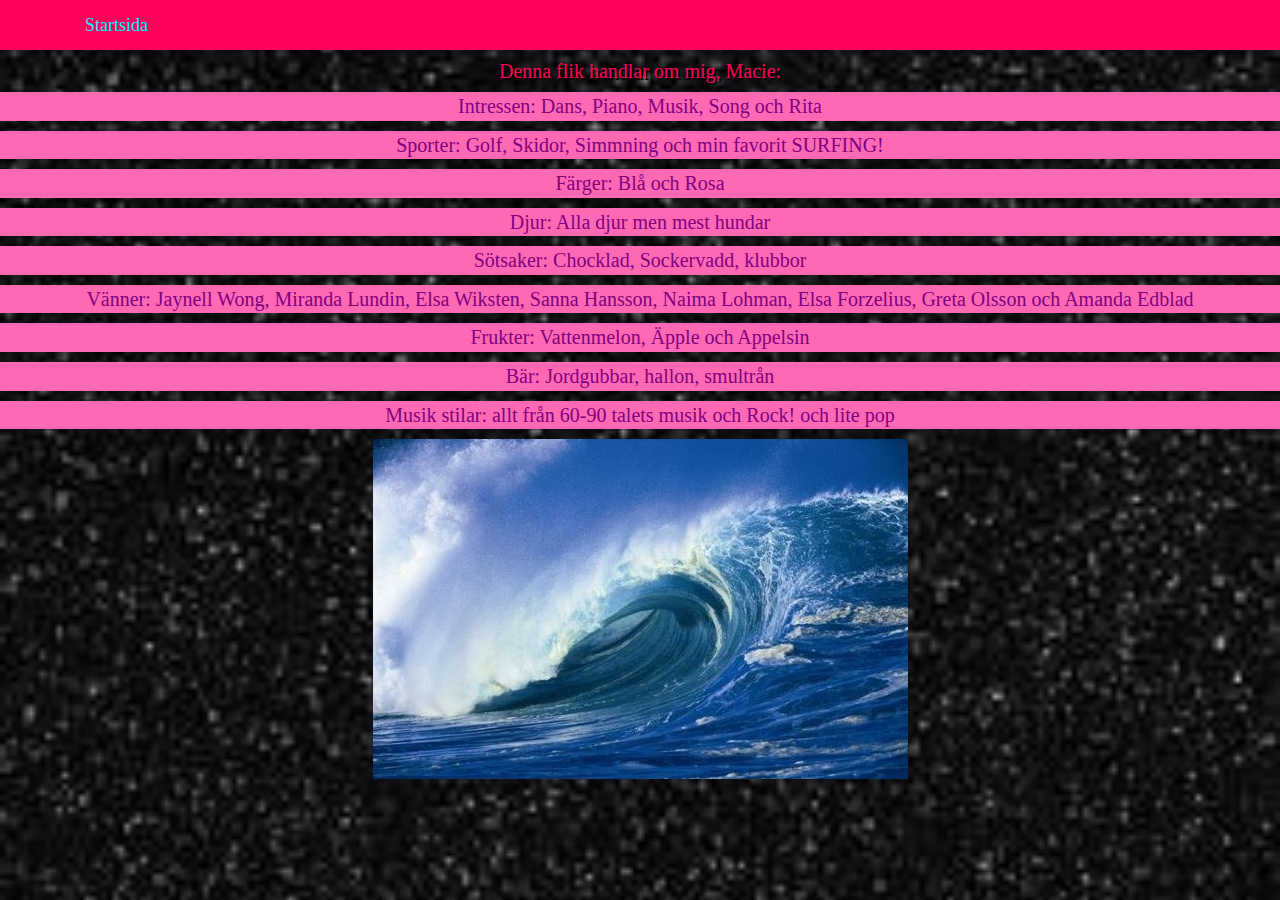
==== menyval3.html @ e946665f "första" ====
<!-- Tala om att det är html-dokument -->
<!DOCTYPE html>

<!-- Alla element ska finnas inom html-taggen -->
<html>
<!-- I head placeras saker som inte är innehåll, tex css-filer och javascript -->
<head>
    <!-- Dessa 3 meta-taggar måste vara först i head för att alla tecken (åäö) och Bootstrap ska fungera korrekt -->
    <meta charset="utf-8">
    <meta http-equiv="X-UA-Compatible" content="IE=edge">
    <meta name="viewport" content="width=device-width, initial-scale=1">

    <!-- Koppla in Bootstrap css -->
    <link rel="stylesheet" type="text/css" href="css/bootstrap.css">
    <!-- Koppla in egen CSS-fil style.css OBS! Ha den som sista css-fil -->
    <link rel="stylesheet" type ="text/css" href="css/style.css">

    <!-- Koppla in och JQuery Bootstrap javascript -->
    <script type="text/javascript" src="js/jquery.min.js"></script>
    <script type="text/javascript" src="js/bootstrap.min.js"></script>

    <!-- Koppla in egen JavaScript-fil funktion.js OBS! Ha den som sista js-fil -->
    <script type="text/javascript" src="js/funktion.js"></script>
    
    <!-- I title skriver du titeln som webbläsarfönstret ska ha när den här sidan besöks-->
    <title>Min titel</title>
</head>

<!-- I body finns allt innehåll på hemsidan -->
<body id="bakgrund2">

    <!-- I header finns allt som är sidans toppdel där rubrik och menu ofta finns -->
    <header>
         <nav class="nav navbar-inverse navbar-static-top">
                <div class="container">
                    <a class="navbar-brand" href="index.html">Startsida</a>
                    
                </div>
            </nav>
    </header>

    <!-- I main finns huvudsakliga innehållet, exempelvis blogginlägg eller topplistor -->
    <main>
    <h4>Denna flik handlar om mig, Macie:</h4>
    <p>Intressen: Dans, Piano, Musik, Song och Rita</p>
    <p>Sporter: Golf, Skidor, Simmning och min favorit SURFING!</p>
    <p>Färger: Blå och Rosa</p>
    <p>Djur: Alla djur men mest hundar</p>
    <p>Sötsaker: Chocklad, Sockervadd, klubbor</p>
    <p>Vänner: Jaynell Wong, Miranda Lundin, Elsa Wiksten, Sanna Hansson, Naima Lohman, Elsa Forzelius, Greta Olsson och Amanda Edblad</p>
    <p>Frukter: Vattenmelon, Äpple och Appelsin</p>
    <p>Bär: Jordgubbar, hallon, smultrån</p>
    <p>Musik stilar: allt från 60-90 talets musik och Rock! och lite pop</p>

    <img src="bilder/vågor.JPG">
    </main>
</body>
</html>
---- css/style.css ----
p {
	color: purple;
	background-color: hotpink;
	font-size: 20px;
}

body{
	background-color: #a0a5ff;
	font-family: ´Indie Flower´, cursive;
	text-align: center; 
}

#bakgrund1{
	background-image: url("../bilder/blå glitter.JPG");
	background-size: cover; 
	background-repeat: no-repeat;
	min-height: 100vh;
	position: relative;	
}

ul{
	color: #ff0000;
	font-size: 20px;
	text-shadow: 2px 2px black;
	list-style-type: none;
}

h1{
	color: hotpink;
	font-size: 40px;
}
h3{
	color: yellow;
	font-size: 25px;
}
h4{
	color: #ff005d;
	font-size:20px;
	text-shadow: 2px 2px black;
}

#bakgrund2{
	background-image: url("../bilder/svart glitter.JPG");
	background-size: cover;
	background-repeat: no-repeat;
	min-height: 100vh;
	position: relative;
}

#bakgrund{
	background-image: url("../bilder/lila glitter.JPG");
	background-size: cover;
	background-repeat: no-repeat;
	min-height: 100vh;
	position: relative;
}

.navbar-inverse{
	background: #ff005d;
}

.navbar-inverse .navbar-brand{
	color:#00f2ff;
}

.navbar-inverse .navbar-nav > li > a{
	color:#00f2ff;
}
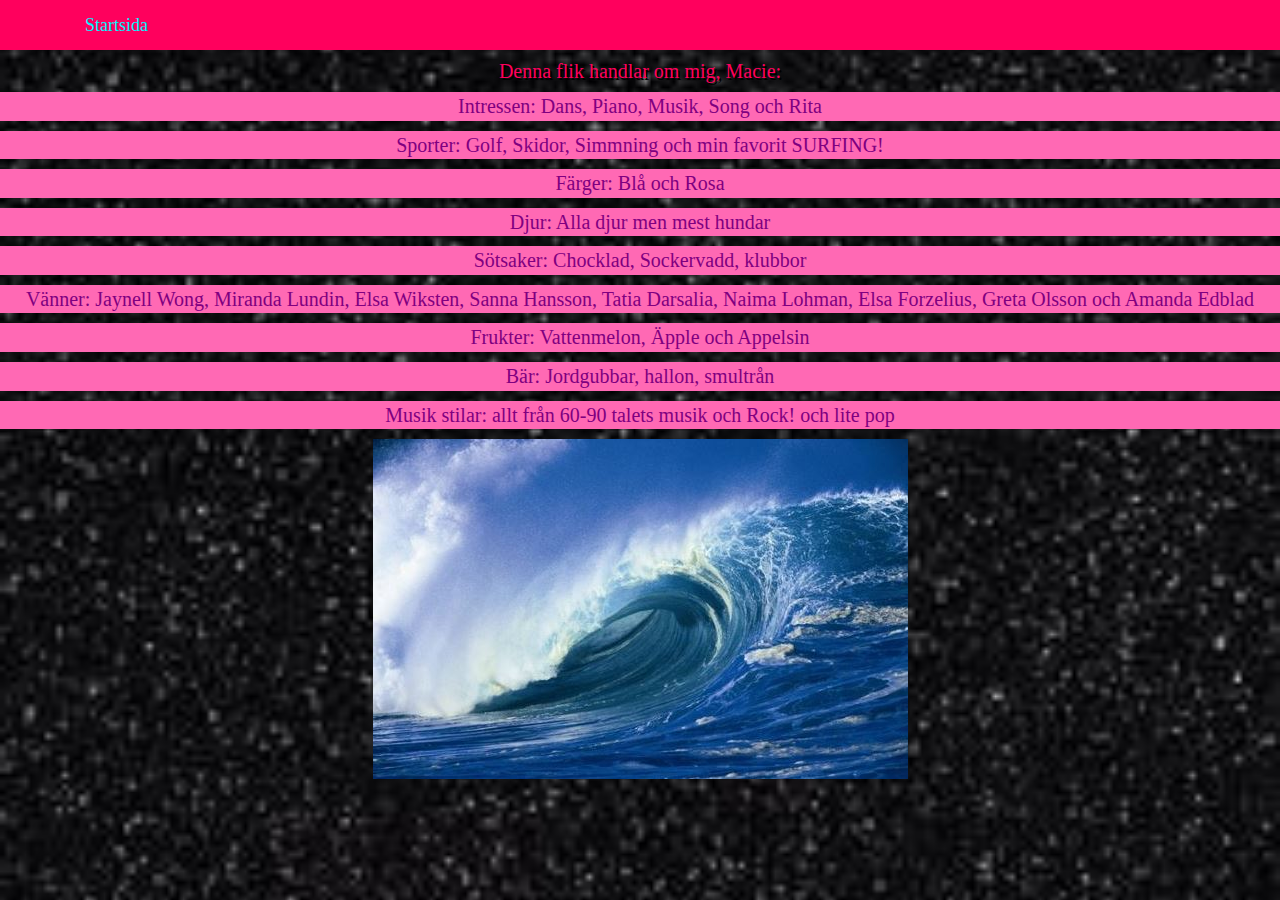
==== commit 5390bab7: "menyval3" ====
--- a/menyval3.html
+++ b/menyval3.html
@@ -47,7 +47,7 @@
     <p>Färger: Blå och Rosa</p>
     <p>Djur: Alla djur men mest hundar</p>
     <p>Sötsaker: Chocklad, Sockervadd, klubbor</p>
-    <p>Vänner: Jaynell Wong, Miranda Lundin, Elsa Wiksten, Sanna Hansson, Naima Lohman, Elsa Forzelius, Greta Olsson och Amanda Edblad</p>
+    <p>Vänner: Jaynell Wong, Miranda Lundin, Elsa Wiksten, Sanna Hansson, Tatia Darsalia, Naima Lohman, Elsa Forzelius, Greta Olsson och Amanda Edblad</p>
     <p>Frukter: Vattenmelon, Äpple och Appelsin</p>
     <p>Bär: Jordgubbar, hallon, smultrån</p>
     <p>Musik stilar: allt från 60-90 talets musik och Rock! och lite pop</p>
